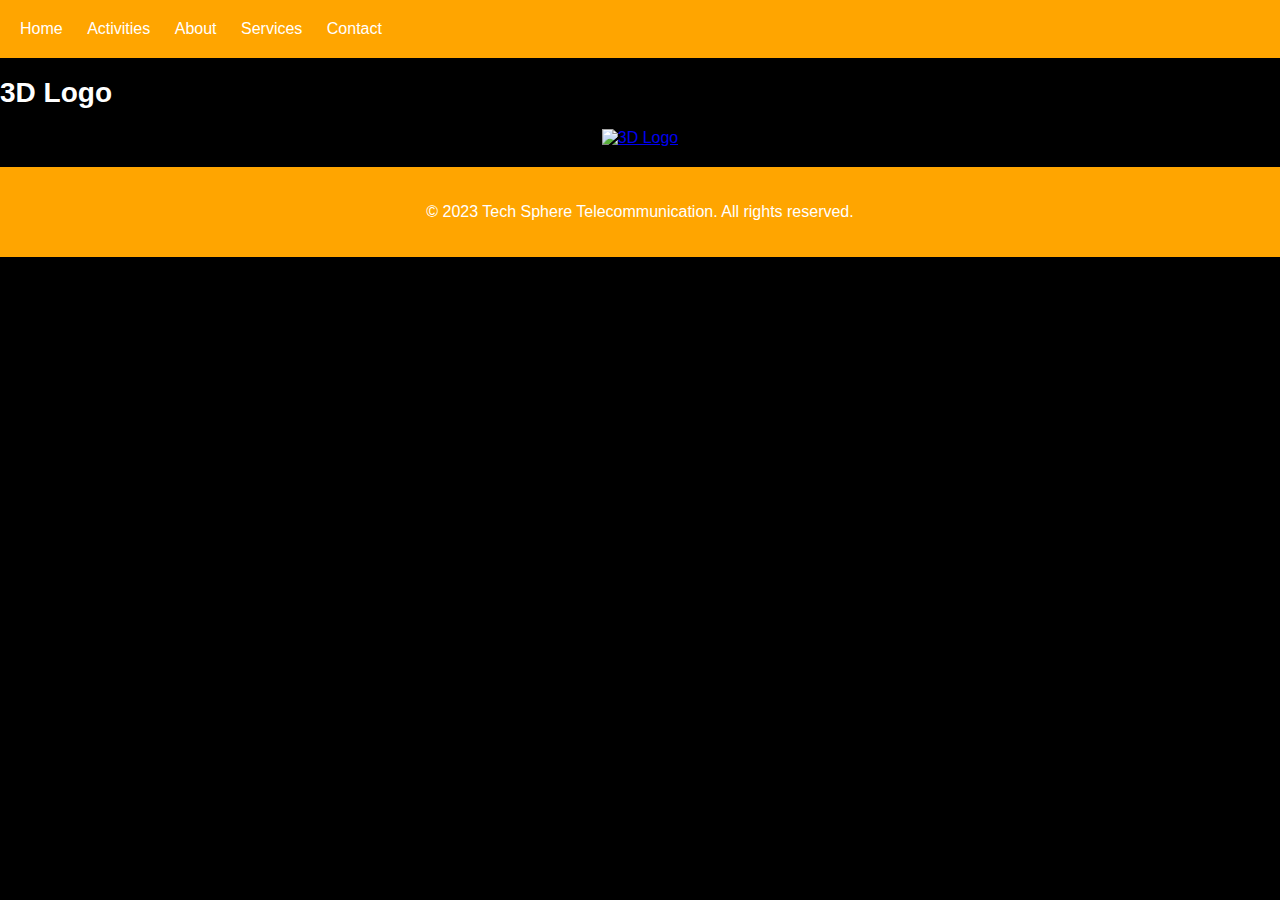
==== 3D Logo.html @ 3e58b52f "Add files via upload" ====
<!DOCTYPE html>
<html lang="en">
<head>
    <meta charset="UTF-8">
    <meta name="viewport" content="width=device-width, initial-scale=1.0">
    <title>Tech Sphere Telecommunication - Activities</title>
    <style>
        /* Global Styles */
        body {
            font-family: Arial, sans-serif;
            margin: 0;
            padding: 0;
            background-color: black;
        }

        /* Header Styles */
        header {
            background-color: orange;
            padding: 20px;
        }

        nav ul {
            list-style-type: none;
            margin: 0;
            padding: 0;
        }

        nav ul li {
            display: inline;
            margin-right: 20px;
        }

        nav ul li a {
            color: white;
            text-decoration: none;
        }
        .image-wrapper {
            text-align: center;
            margin: 20px 0;
        }
        .image-wrapper img {
            width: 800px; 
            height: auto; 
        }
        h1 {
            color: white;
            font-size: 28px;
        }
        footer {
            background-color: orange;
            color: #fff;
            padding: 20px;
            text-align: center;
        }
    </style>
    </head>
    <body>
        <header>
            <nav>
                <ul>
                    <li><a href="index.html">Home</a></li>
                    <li><a href="Activities.html">Activities</a></li>
                    <li><a href="#about">About</a></li>
                    <li><a href="#services">Services</a></li>
                    <li><a href="#contact">Contact</a></li>
                </ul>
            </nav>
        </header>
        <main>
            <section id="gallery">
                <h1>3D Logo</h1>
                <div class="image-wrapper">
                    <a href="c:\Coral, Urie_Multimedia\3d logo.jpg" target="_blank">
                        <img src="c:\Coral, Urie_Multimedia\3d logo.jpg" alt="3D Logo">
                    </a>
                </div>
            </section>
        </main>
        <footer>
            <p>&copy; 2023 Tech Sphere Telecommunication. All rights reserved.</p>
        </footer>
    </body>
    </html>
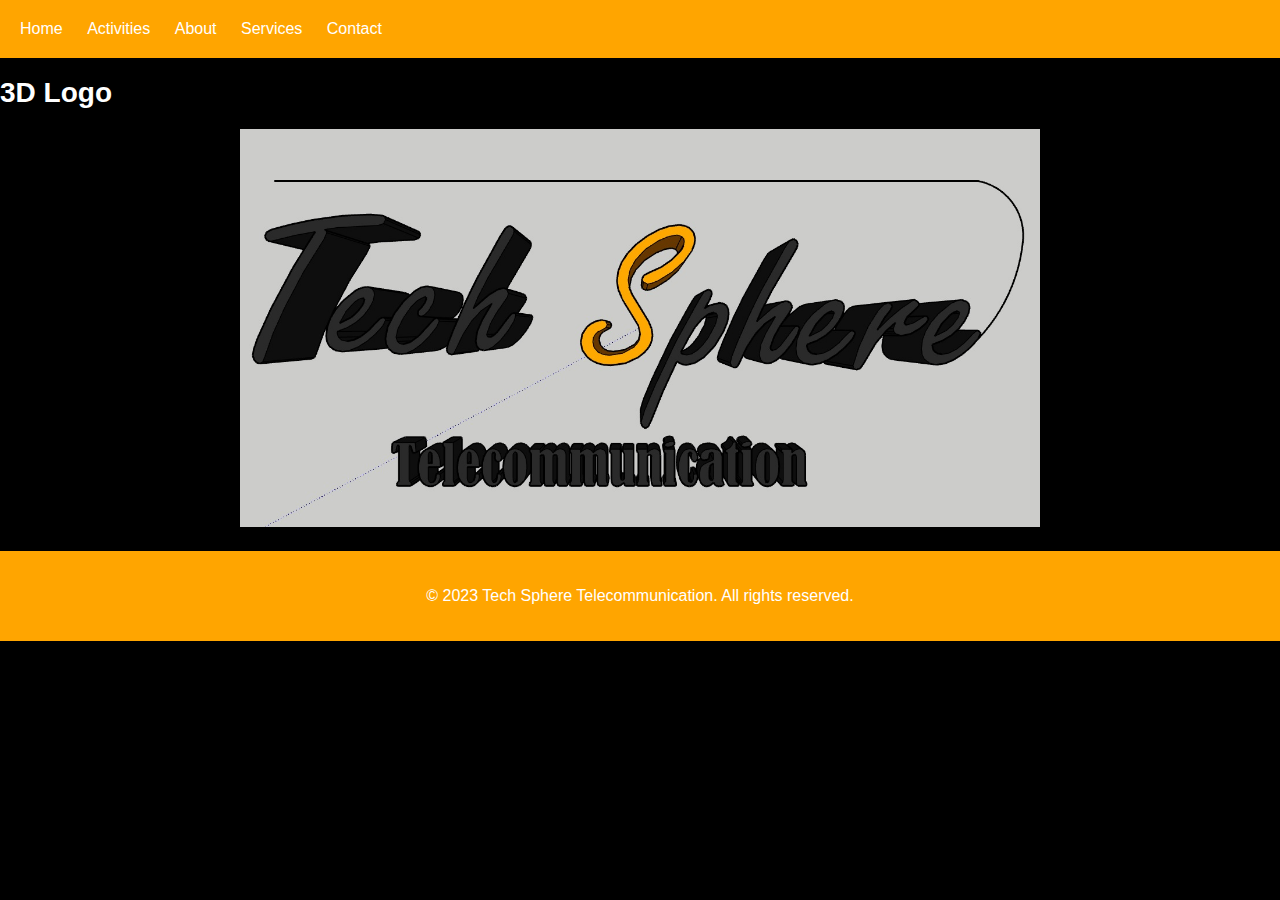
==== commit 61632007: "3D Logo.html" ====
--- a/3D Logo.html
+++ b/3D Logo.html
@@ -70,8 +70,8 @@
             <section id="gallery">
                 <h1>3D Logo</h1>
                 <div class="image-wrapper">
-                    <a href="c:\Coral, Urie_Multimedia\3d logo.jpg" target="_blank">
-                        <img src="c:\Coral, Urie_Multimedia\3d logo.jpg" alt="3D Logo">
+                    <a href="3d logo.jpg" target="_blank">
+                        <img src="3d logo.jpg" alt="3D Logo">
                     </a>
                 </div>
             </section>
@@ -80,4 +80,4 @@
             <p>&copy; 2023 Tech Sphere Telecommunication. All rights reserved.</p>
         </footer>
     </body>
-    </html>+    </html>
